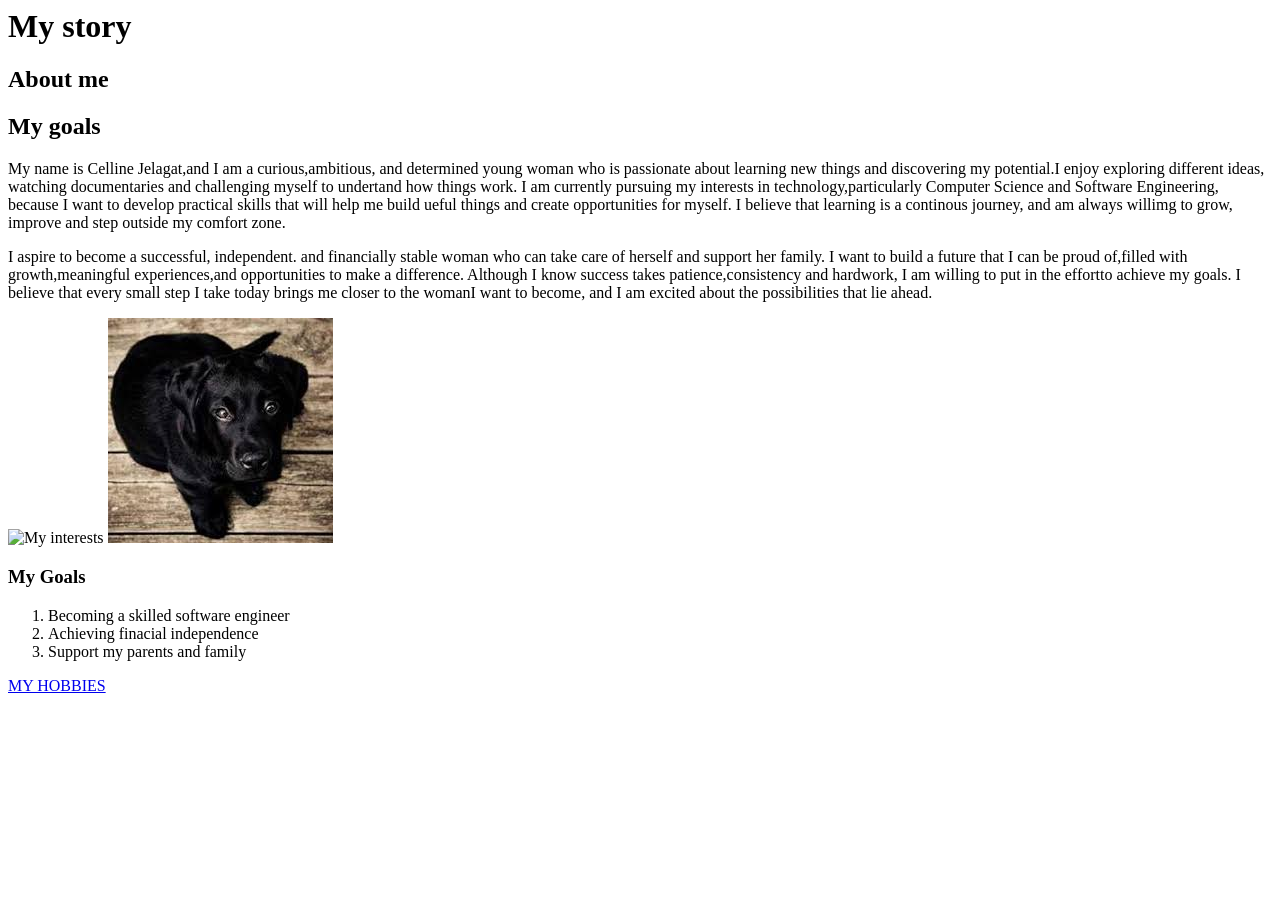
==== index.html @ 914500af "first commit" ====
<html>
    <head> <title>Celline Maiyo</title>
    </head>
    <body>
        <h1>My story</h1>
        <h2>About me</h2>
        <H2>My goals</H2>
        <p>My name is Celline Jelagat,and I am a curious,ambitious, and determined young woman who is passionate about learning new things and discovering my potential.I enjoy exploring different ideas, watching documentaries and challenging myself to undertand how things work. I am currently pursuing my interests in technology,particularly Computer Science and Software Engineering, because I want to develop practical skills that will help me build ueful things and create opportunities for myself.
            I believe that learning is a continous journey, and am always willimg to grow, improve and step outside my comfort zone.</p>
            <p>I aspire to become a successful, independent. and financially stable woman who can take care of herself and support her family. I want to build a future that I can be proud of,filled with growth,meaningful experiences,and opportunities to make a difference. 
                Although I know success takes patience,consistency and hardwork, I am willing to put in the effortto achieve my goals. I believe that every small step I take today brings me closer to the womanI want to become, and I am excited about the possibilities that lie ahead.</p>
    <img src="https://www.lipsum.com/" alt="My interests">
<img src="/images.jpeg" alt="Favourite animal" srcset="">
    <h3>My Goals</h3>
    <ol>
        <li>Becoming a skilled software engineer</li>
        <li>Achieving finacial independence</li>
        <li>Support my parents and family</li>
    </ol>
    <a href="hobbies.html">MY HOBBIES</a>




</body>
</html>
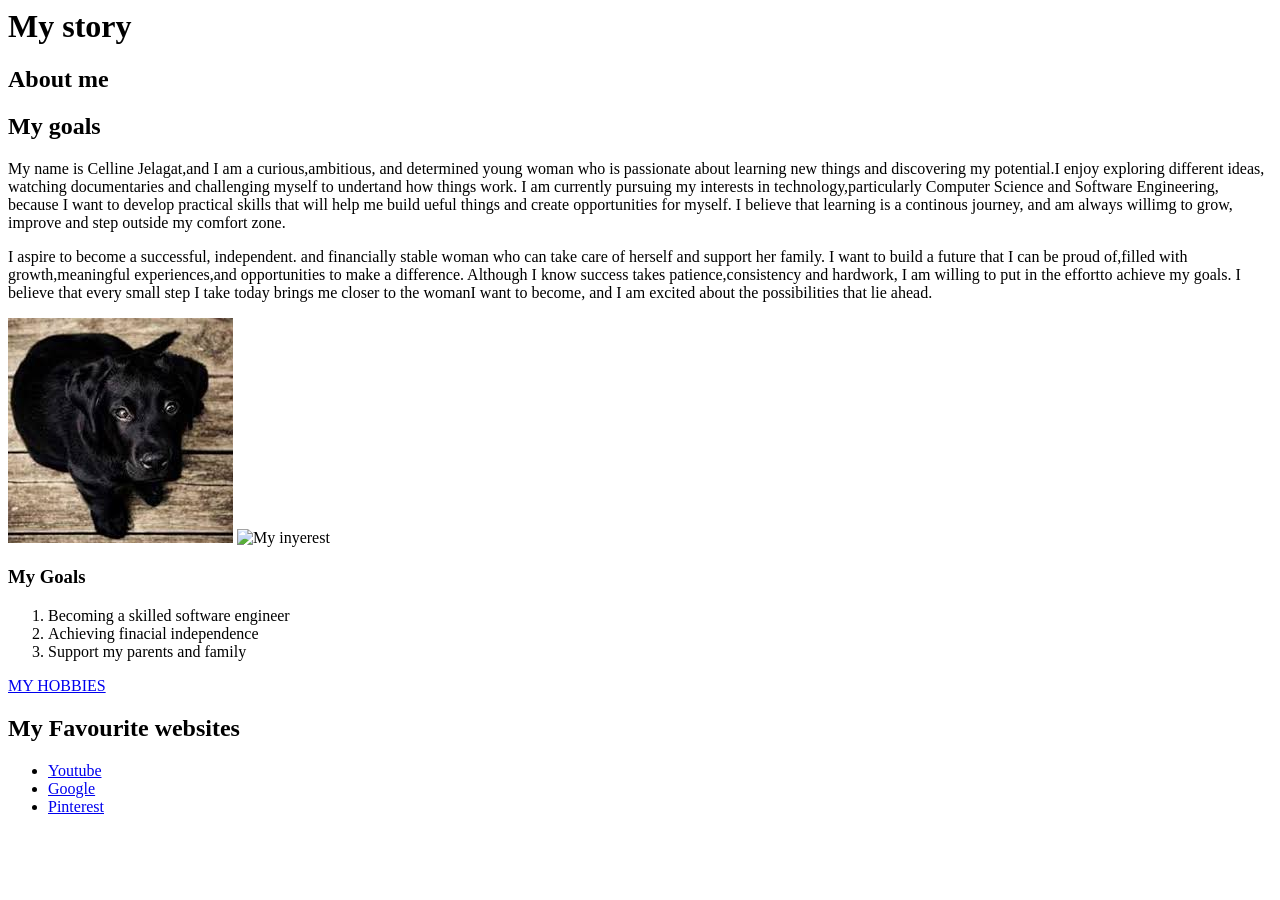
==== commit 81bd1883: "first commit" ====
--- a/index.html
+++ b/index.html
@@ -9,8 +9,10 @@
             I believe that learning is a continous journey, and am always willimg to grow, improve and step outside my comfort zone.</p>
             <p>I aspire to become a successful, independent. and financially stable woman who can take care of herself and support her family. I want to build a future that I can be proud of,filled with growth,meaningful experiences,and opportunities to make a difference. 
                 Although I know success takes patience,consistency and hardwork, I am willing to put in the effortto achieve my goals. I believe that every small step I take today brings me closer to the womanI want to become, and I am excited about the possibilities that lie ahead.</p>
-    <img src="https://www.lipsum.com/" alt="My interests">
-<img src="/images.jpeg" alt="Favourite animal" srcset="">
+
+      <img src="/images.jpeg" alt="Favourite animal" srcset="">
+      <img src="/images" alt="My inyerest">
+
     <h3>My Goals</h3>
     <ol>
         <li>Becoming a skilled software engineer</li>
@@ -18,6 +20,24 @@
         <li>Support my parents and family</li>
     </ol>
     <a href="hobbies.html">MY HOBBIES</a>
+    <h2>My Favourite websites</h2>
+    <ul>
+        <li>
+        <a href="http://https://www.youtube.com" target="_blank">
+            Youtube
+        </a>
+        </li>
+        <li>
+            <a href="https://www.google.com" target="_blank">
+                Google
+            </a>
+        </li>
+        <li>
+            <a href="https://www.pinterest.com" target="_blank">
+                Pinterest
+            </a>
+        </li>
+    </ul>
 
 
 
